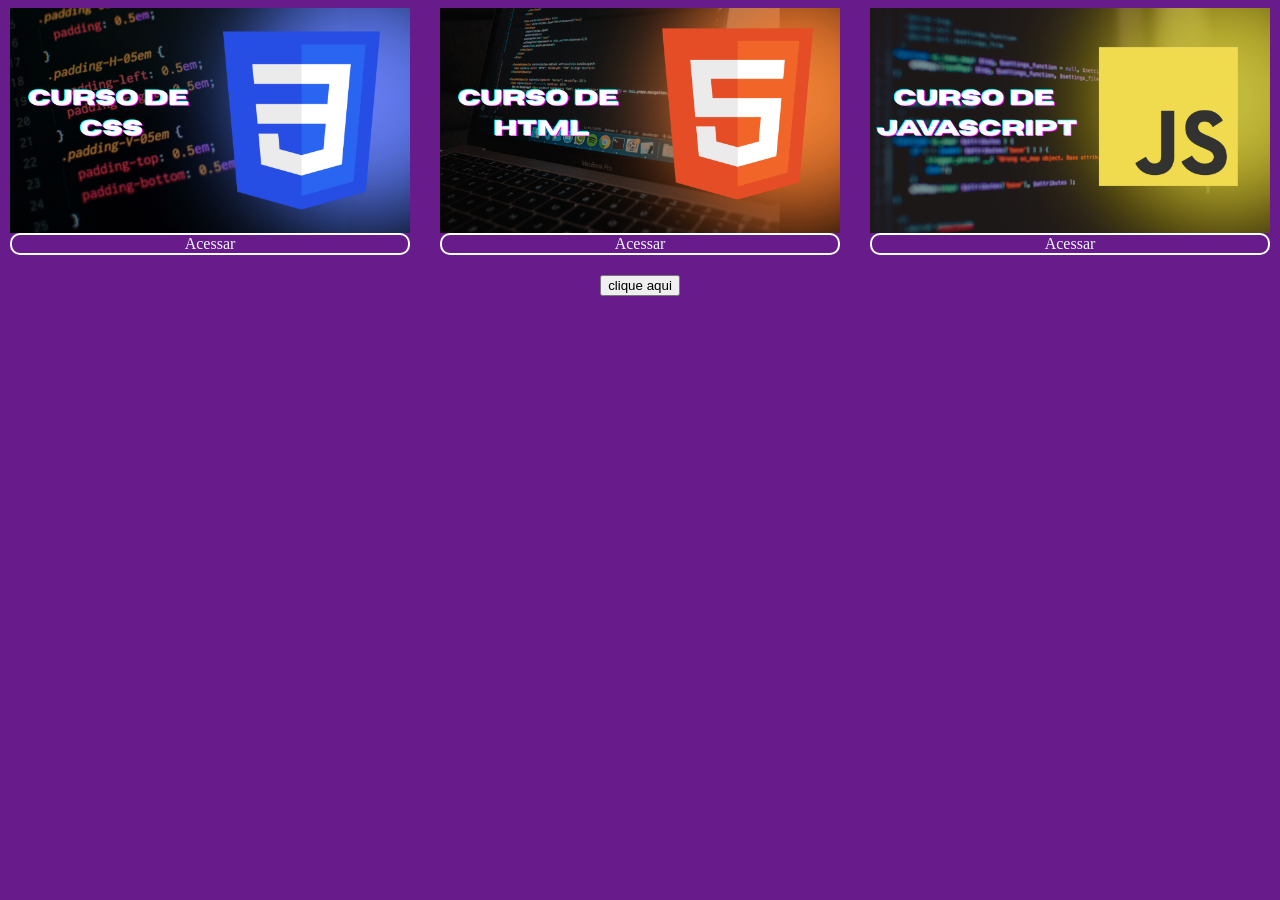
==== src/pages/acessaCurso.html @ ae902e50 "feito" ====
<!DOCTYPE html>
<html lang="en">
<head>
    <meta charset="UTF-8">
    <meta name="viewport" content="width=device-width, initial-scale=1.0">
    <link rel="stylesheet" href="/src/css/escolherCurso.css">
    <script src="../js/script.js"></script>
    <title>Document</title>
</head>
<body>
    <div class="cursos">
    <div class="imagens">
    <img src="/src/imgs/Curso de CSS.png">
    <a href="/src/pages/cursos/telaCursoCss.html">Acessar</a>
</div>
<div class="imagens">
    <img src="/src/imgs/Curso de html.png">
    <a href="/src/pages/cursos/telaCursoHtml.html">Acessar</a>
</div>
<div class="imagens">
    <img src="/src/imgs/Curso de js.png">
    <a href="/src/pages/cursos/telaCursoJs.html">Acessar</a>
</div>
</div>
<div class="botao">
<button onclick="irPara('./inicialCodak.html')">clique aqui</button>
</div>
</body>
</html>
---- src/css/escolherCurso.css ----
body {
    background-color: #681b8b;
}
img {
    width: 400px;
}
.cursos {
    display: flex;
    align-items: center;
    justify-content: center;
    gap: 30px;
    margin-bottom: 20px;
}
.imagens {
    display: flex;
    flex-direction: column;
}
a {
    text-align: center;
    text-decoration: none;
    color: aliceblue;
    border: 2px solid white;
    border-radius: 10px;
}
.botao {
    display: flex;
    justify-content: center;
    align-items: center;
}
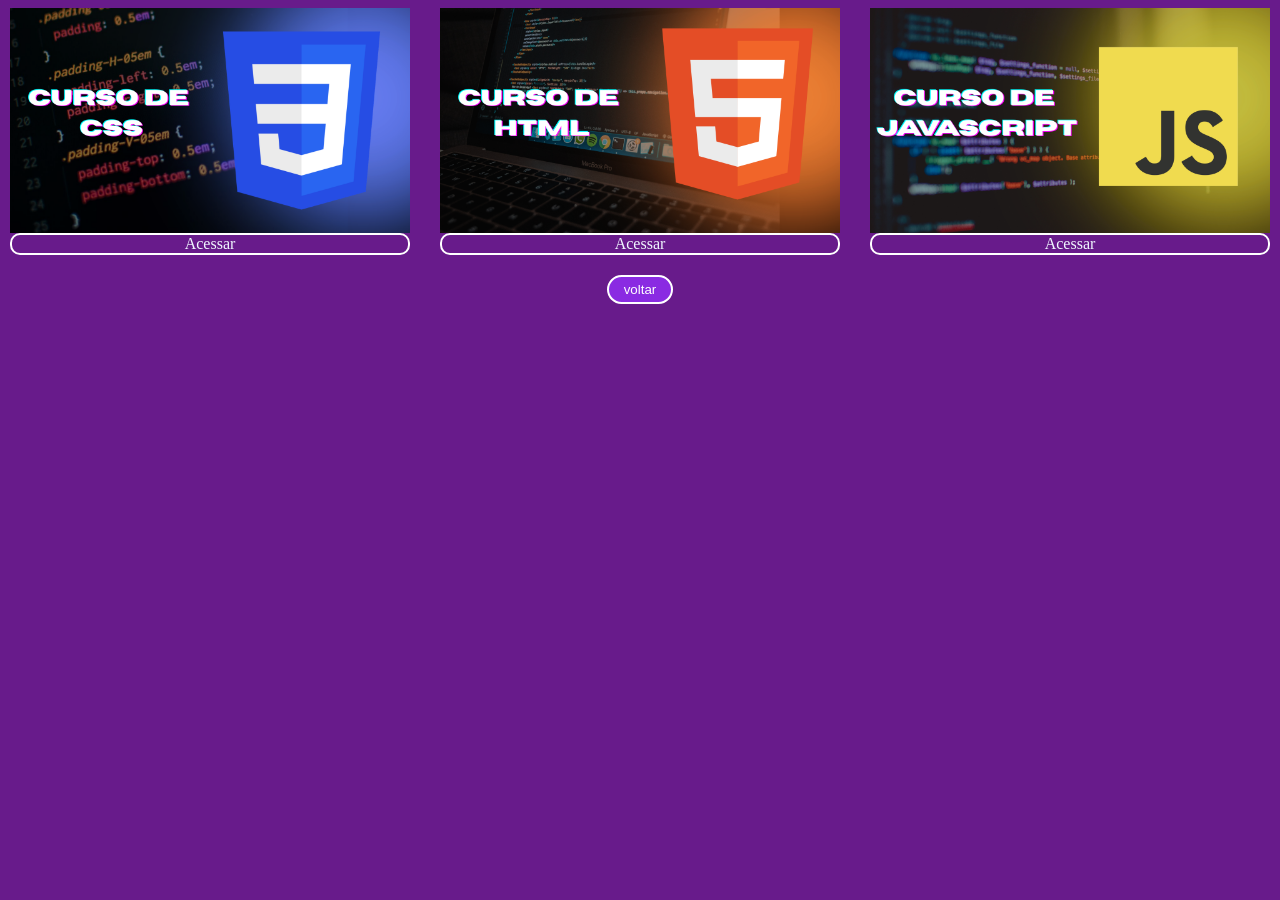
==== commit 3ce9e2cb: "ultimo comiit" ====
--- a/src/pages/acessaCurso.html
+++ b/src/pages/acessaCurso.html
@@ -1,29 +1,29 @@
 <!DOCTYPE html>
-<html lang="en">
+<html lang="pt-br">
 <head>
     <meta charset="UTF-8">
     <meta name="viewport" content="width=device-width, initial-scale=1.0">
-    <link rel="stylesheet" href="/src/css/escolherCurso.css">
+    <link rel="stylesheet" href="../css/escolherCurso.css">
     <script src="../js/script.js"></script>
     <title>Document</title>
 </head>
 <body>
     <div class="cursos">
     <div class="imagens">
-    <img src="/src/imgs/Curso de CSS.png">
-    <a href="/src/pages/cursos/telaCursoCss.html">Acessar</a>
+    <img src="../imgs/Curso de CSS.png">
+    <a href="../pages/cursos/telaCursoCss.html">Acessar</a>
 </div>
 <div class="imagens">
-    <img src="/src/imgs/Curso de html.png">
-    <a href="/src/pages/cursos/telaCursoHtml.html">Acessar</a>
+    <img src="../imgs/Curso de html.png">
+    <a href="../pages/cursos/telaCursoHtml.html">Acessar</a>
 </div>
 <div class="imagens">
-    <img src="/src/imgs/Curso de js.png">
-    <a href="/src/pages/cursos/telaCursoJs.html">Acessar</a>
+    <img src="../imgs/Curso de js.png">
+    <a href="../pages/cursos/telaCursoJs.html">Acessar</a>
 </div>
 </div>
 <div class="botao">
-<button onclick="irPara('./inicialCodak.html')">clique aqui</button>
+<button onclick="irPara('./inicialCodak.html')">voltar</button>
 </div>
 </body>
 </html>
--- a/src/css/escolherCurso.css
+++ b/src/css/escolherCurso.css
@@ -26,4 +26,18 @@
     display: flex;
     justify-content: center;
     align-items: center;
+}
+
+.botao:hover {
+  transform: scale(1.1);
+  transition: 0.4s;
+}
+
+button{
+    color: white;
+    border: 2px white solid;
+    border-radius: 15px;
+    padding: 5px 15px;
+    background-color: blueviolet;
+
 }
